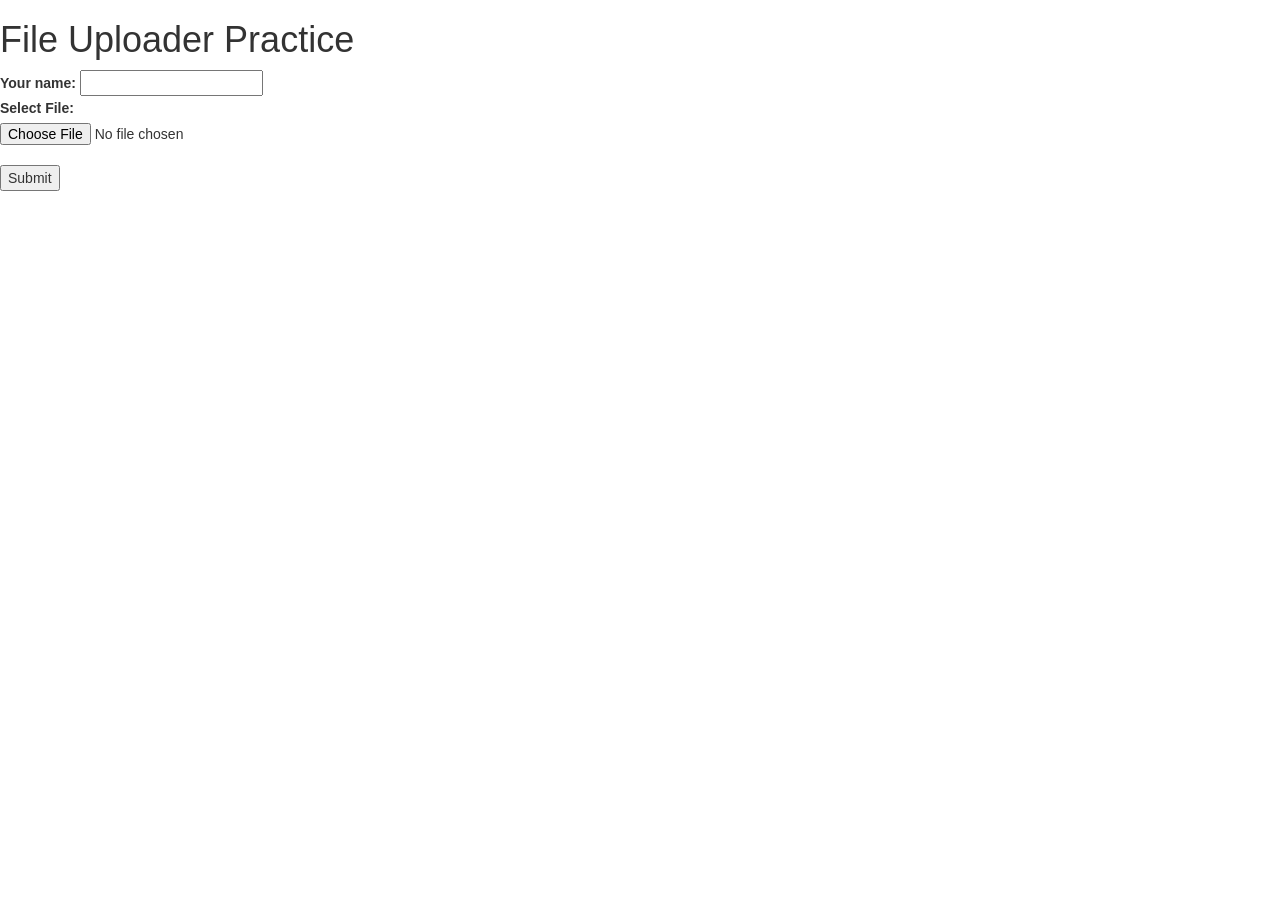
==== FileUploader/target/classes/templates/file-uploader.html @ 45ceea78 "From Dev10 SoftwareGuild" ====
<!DOCTYPE html>
<!--
To change this license header, choose License Headers in Project Properties.
To change this template file, choose Tools | Templates
and open the template in the editor.
-->
<html>
    <head>
        <title>file uploader practice</title>
        <meta charset="UTF-8">
        <meta name="viewport" content="width=device-width, initial-scale=1.0">
    
        <!-- External links -->
        <link href="https://maxcdn.bootstrapcdn.com/bootstrap/3.3.7/css/bootstrap.min.css" rel="stylesheet" type="text/css" />
        <link rel="stylesheet" href="https://cdnjs.cloudflare.com/ajax/libs/font-awesome/4.7.0/css/font-awesome.min.css">
        <script src="https://ajax.googleapis.com/ajax/libs/jquery/3.4.1/jquery.min.js"></script>
        <script src="https://maxcdn.bootstrapcdn.com/bootstrap/3.4.0/js/bootstrap.min.js"></script>
        
    </head>
    <body>
        <h1>File Uploader Practice</h1>
        
        <form id="addFileForm">
            <label for="nameInput">Your name:</label>
                <input type="text" name="nameInput" id="nameInput" required><br>
            <label for="fileInput">Select File:</label>
                <input type="file" name="fileInput" id="fileInput" requried><br>
            <!-- <input name="testing" value="5" id="randomID"/> -->
            <button type="button" onClick="submitFile()">Submit</button>
        </form>

        <script src="file-uploader.js"></script>
        
        <!-- Full JQuery -->
        <script src="https://code.jquery.com/jquery-3.3.1.min.js" integrity="sha256-FgpCb/KJQlLNfOu91ta32o/NMZxltwRo8QtmkMRdAu8=" crossorigin="anonymous"></script>
        <script src="https://cdnjs.cloudflare.com/ajax/libs/popper.js/1.14.7/umd/popper.min.js" integrity="sha384-UO2eT0CpHqdSJQ6hJty5KVphtPhzWj9WO1clHTMGa3JDZwrnQq4sF86dIHNDz0W1" crossorigin="anonymous"></script>
        <script src="https://stackpath.bootstrapcdn.com/bootstrap/4.3.1/js/bootstrap.min.js" integrity="sha384-JjSmVgyd0p3pXB1rRibZUAYoIIy6OrQ6VrjIEaFf/nJGzIxFDsf4x0xIM+B07jRM" crossorigin="anonymous"></script>
    </body>
</html>
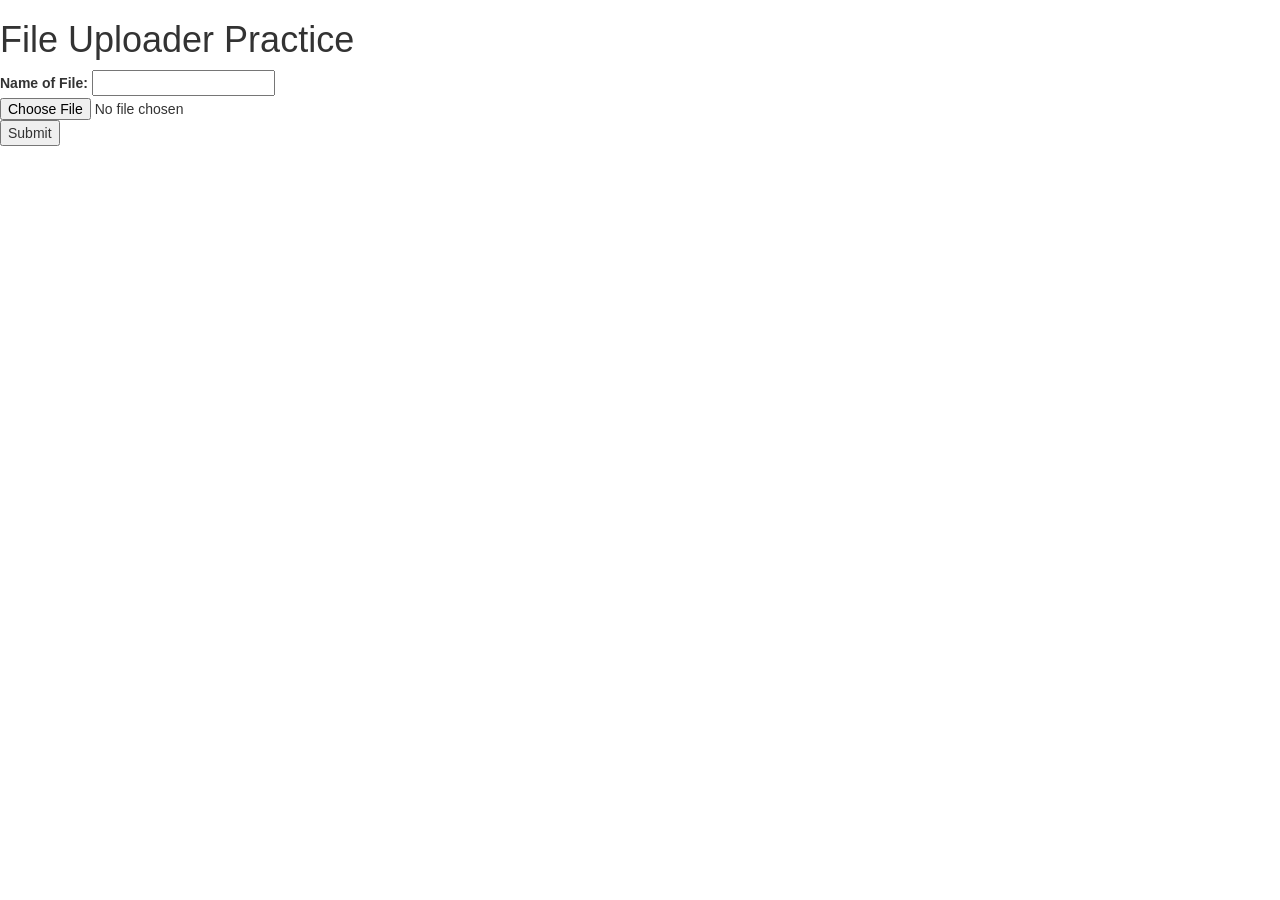
==== commit 67ac2e6b: "file uploader working" ====
--- a/FileUploader/target/classes/templates/file-uploader.html
+++ b/FileUploader/target/classes/templates/file-uploader.html
@@ -1,9 +1,5 @@
 <!DOCTYPE html>
-<!--
-To change this license header, choose License Headers in Project Properties.
-To change this template file, choose Tools | Templates
-and open the template in the editor.
--->
+
 <html>
     <head>
         <title>file uploader practice</title>
@@ -19,13 +15,11 @@
     </head>
     <body>
         <h1>File Uploader Practice</h1>
-        
-        <form id="addFileForm">
-            <label for="nameInput">Your name:</label>
-                <input type="text" name="nameInput" id="nameInput" required><br>
-            <label for="fileInput">Select File:</label>
-                <input type="file" name="fileInput" id="fileInput" requried><br>
-            <!-- <input name="testing" value="5" id="randomID"/> -->
+
+        <form id="myForm">
+            <label for="nameOfFile">Name of File:</label>
+            <input type="text" name="nameOfFile" id="nameOfFile">
+            <input type="file" name="fileInput" id="fileInput">
             <button type="button" onClick="submitFile()">Submit</button>
         </form>
 
